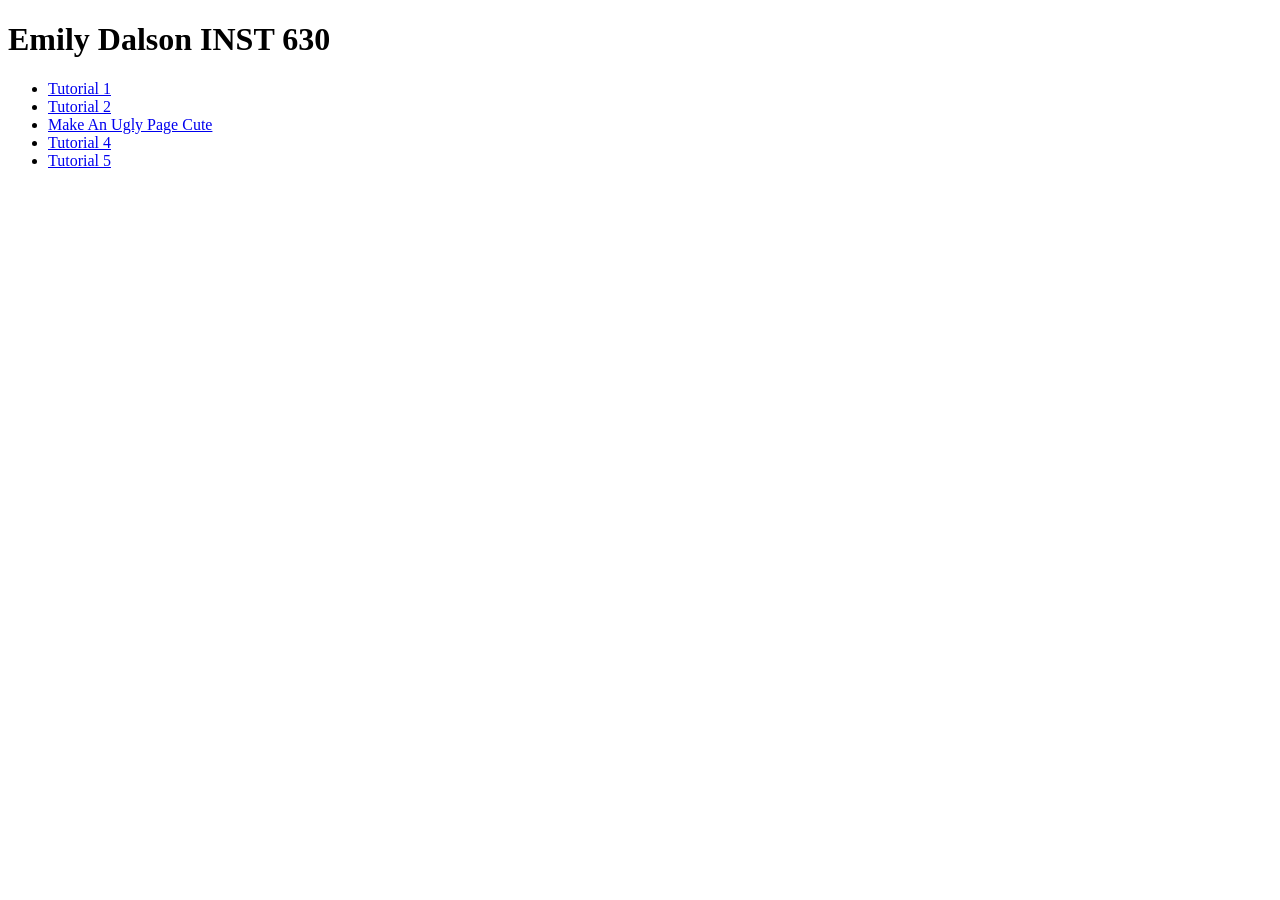
==== index.html @ 820ca1c3 "5 5" ====
<!DOCTYPE html>
<html lang="en">
<head>
    <meta charset="UTF-8">
    <meta name="viewport" content="width=device-width, initial-scale=1.0">
    <title>My GitHub Pages Site</title>
    <link rel="stylesheet" href="style.css"> 
</head>
<body>

    <h1>Emily Dalson INST 630</h1>

    <ul>
        <li><a href="tutorial_1">Tutorial 1</a></li>
        <li><a href="tutorial_2/">Tutorial 2</a></li>
        <li><a href="asst_1_recipe">Make An Ugly Page Cute</a></li>
        <li><a href="tutorial_4_files/">Tutorial 4</a></li>
        <li><a href="tutorial_5_arrays/">Tutorial 5</a></li>
    </ul>
    
</body>
</html>
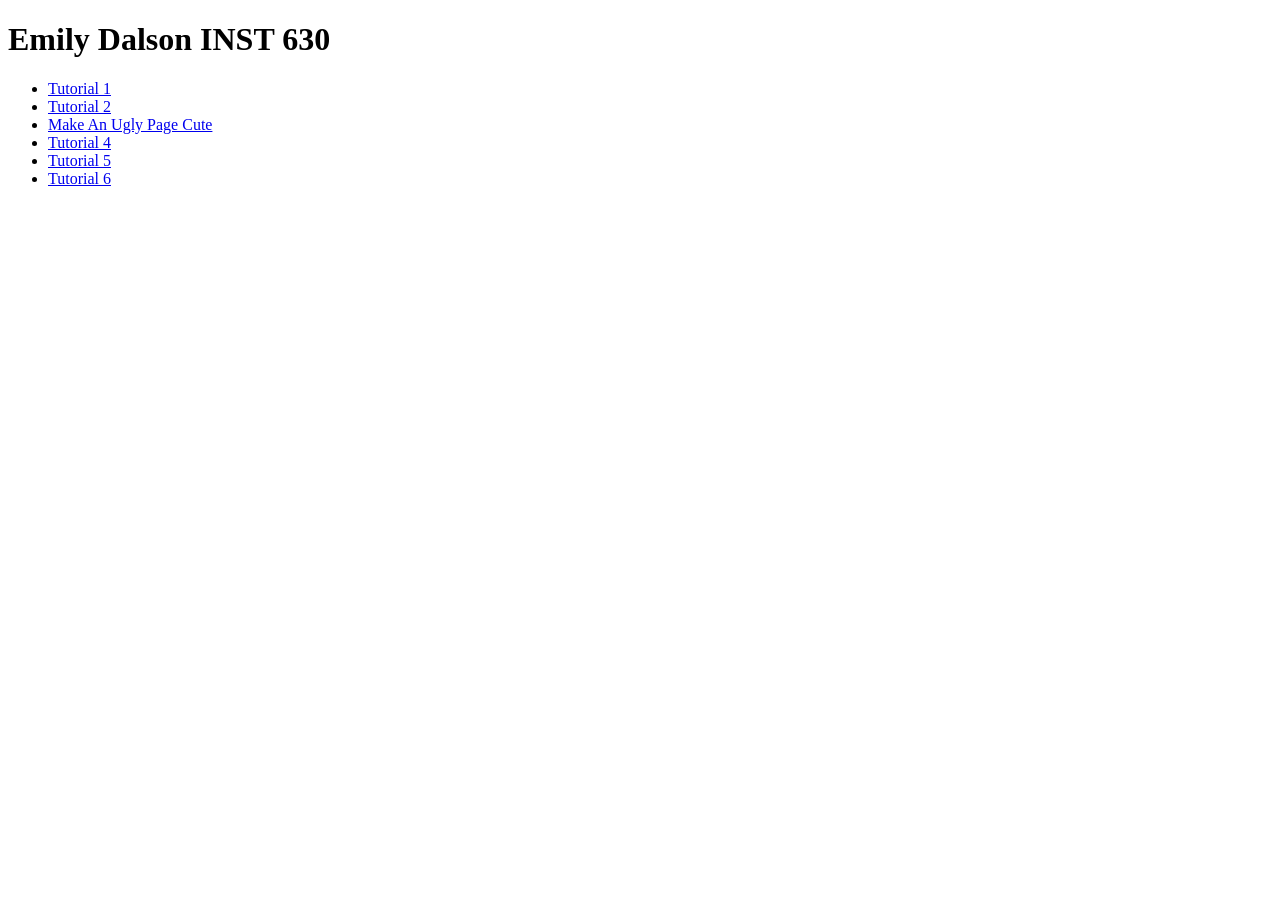
==== commit 93cd2942: "6 6" ====
--- a/index.html
+++ b/index.html
@@ -16,6 +16,7 @@
         <li><a href="asst_1_recipe">Make An Ugly Page Cute</a></li>
         <li><a href="tutorial_4_files/">Tutorial 4</a></li>
         <li><a href="tutorial_5_arrays/">Tutorial 5</a></li>
+        <li><a href="tutorial_6_async/">Tutorial 6</a></li>
     </ul>
     
 </body>
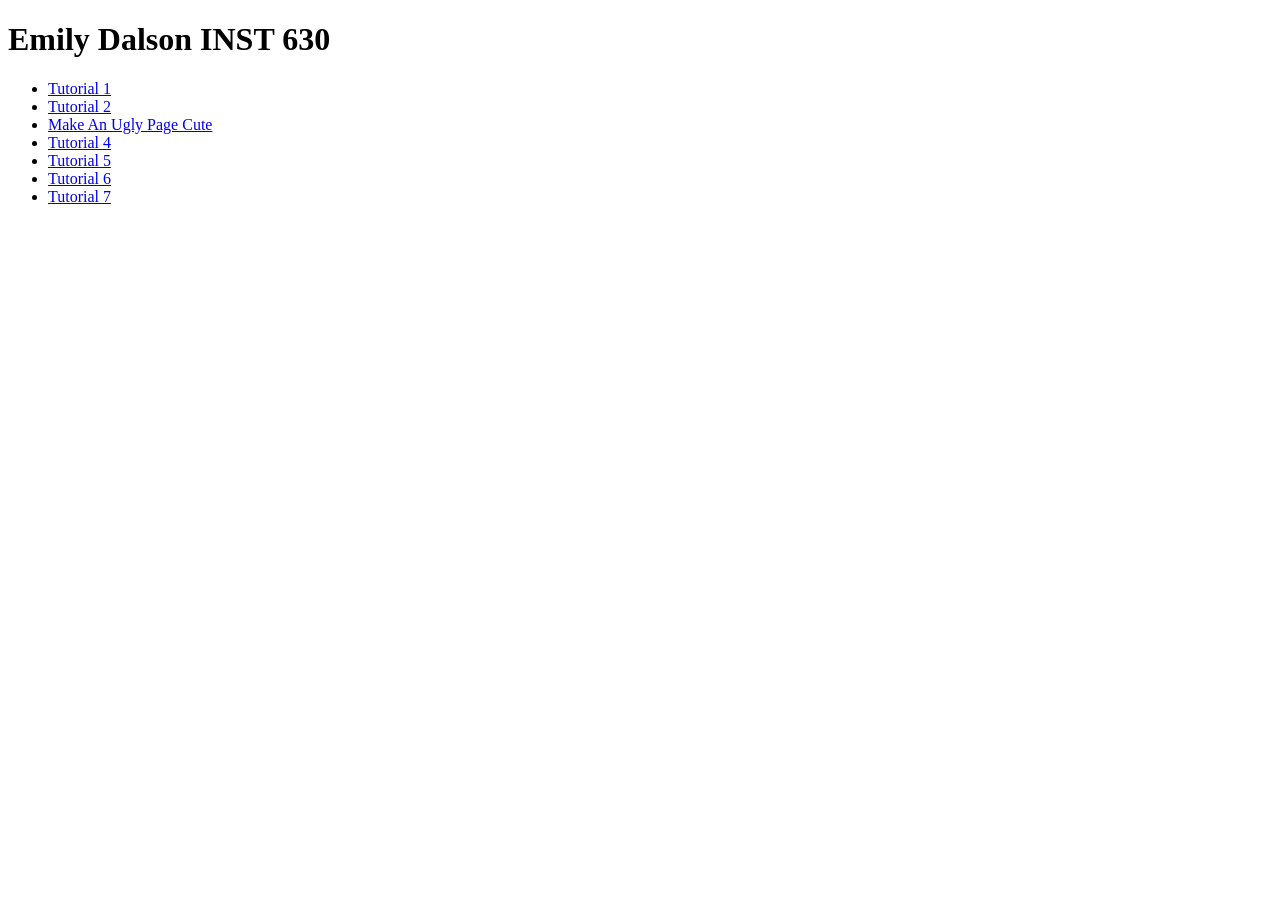
==== commit 6a2eecbb: "7 7" ====
--- a/index.html
+++ b/index.html
@@ -17,6 +17,7 @@
         <li><a href="tutorial_4_files/">Tutorial 4</a></li>
         <li><a href="tutorial_5_arrays/">Tutorial 5</a></li>
         <li><a href="tutorial_6_async/">Tutorial 6</a></li>
+        <li><a href="tutorial_7_external/">Tutorial 7</a></li>
     </ul>
     
 </body>
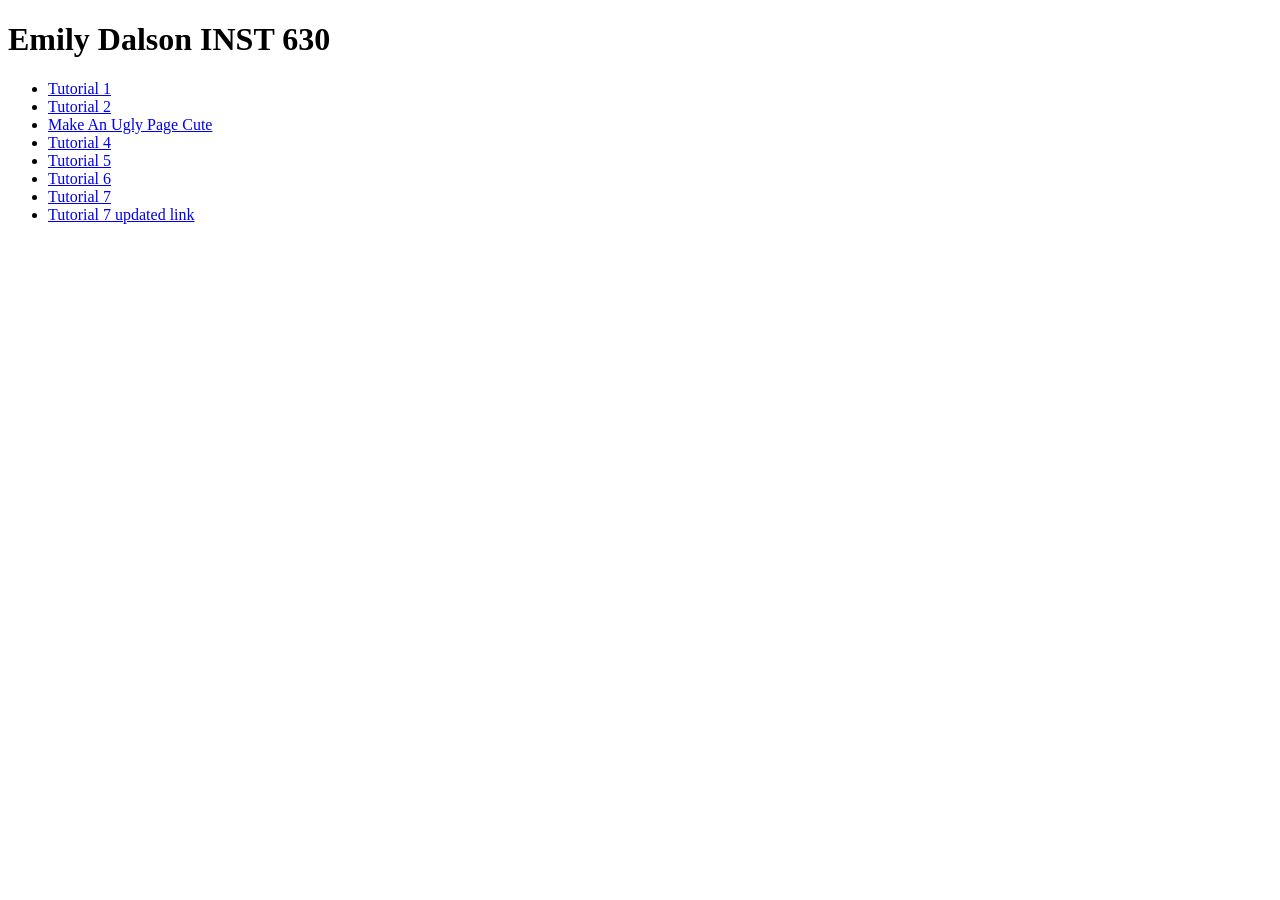
==== commit fca1b782: "7 2.0 7 2.0" ====
--- a/index.html
+++ b/index.html
@@ -17,7 +17,8 @@
         <li><a href="tutorial_4_files/">Tutorial 4</a></li>
         <li><a href="tutorial_5_arrays/">Tutorial 5</a></li>
         <li><a href="tutorial_6_async/">Tutorial 6</a></li>
-        <li><a href="tutorial_7_external/">Tutorial 7</a></li>
+        <li><a href="tutorial_7_external/tutorial_7_external/">Tutorial 7</a></li>
+        <li><a href="tutorial_7_libraries/">Tutorial 7 updated link</a></li>
     </ul>
     
 </body>
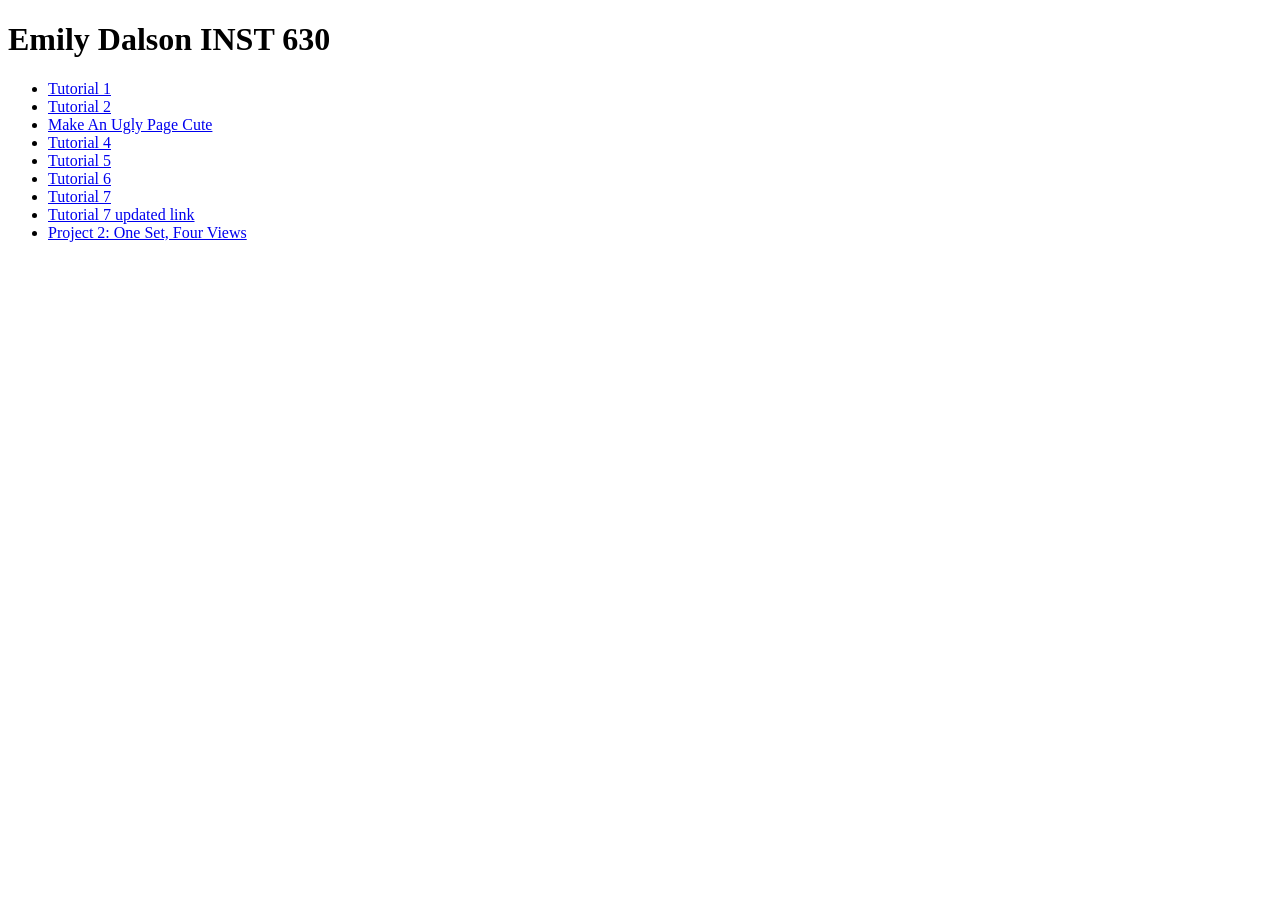
==== commit d22d1d80: "2 2" ====
--- a/index.html
+++ b/index.html
@@ -19,6 +19,7 @@
         <li><a href="tutorial_6_async/">Tutorial 6</a></li>
         <li><a href="tutorial_7_external/tutorial_7_external/">Tutorial 7</a></li>
         <li><a href="tutorial_7_libraries/">Tutorial 7 updated link</a></li>
+        <li><a href="asst_2_restaurants/">Project 2: One Set, Four Views</a></li> 
     </ul>
     
 </body>
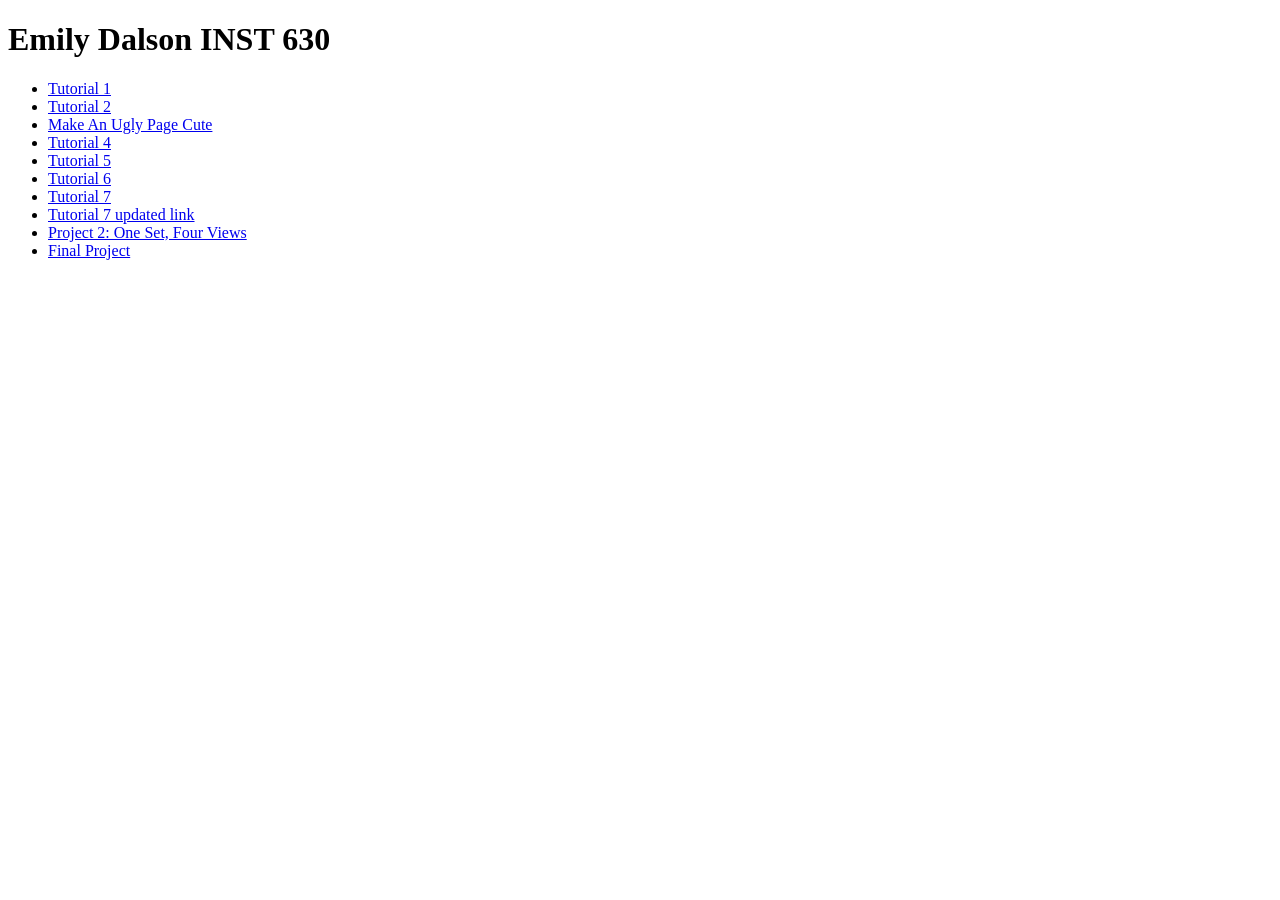
==== commit c120d55b: "1 1" ====
--- a/index.html
+++ b/index.html
@@ -20,6 +20,7 @@
         <li><a href="tutorial_7_external/tutorial_7_external/">Tutorial 7</a></li>
         <li><a href="tutorial_7_libraries/">Tutorial 7 updated link</a></li>
         <li><a href="asst_2_restaurants/">Project 2: One Set, Four Views</a></li> 
+        <li><a href="final_project/">Final Project</a></li>
     </ul>
     
 </body>
